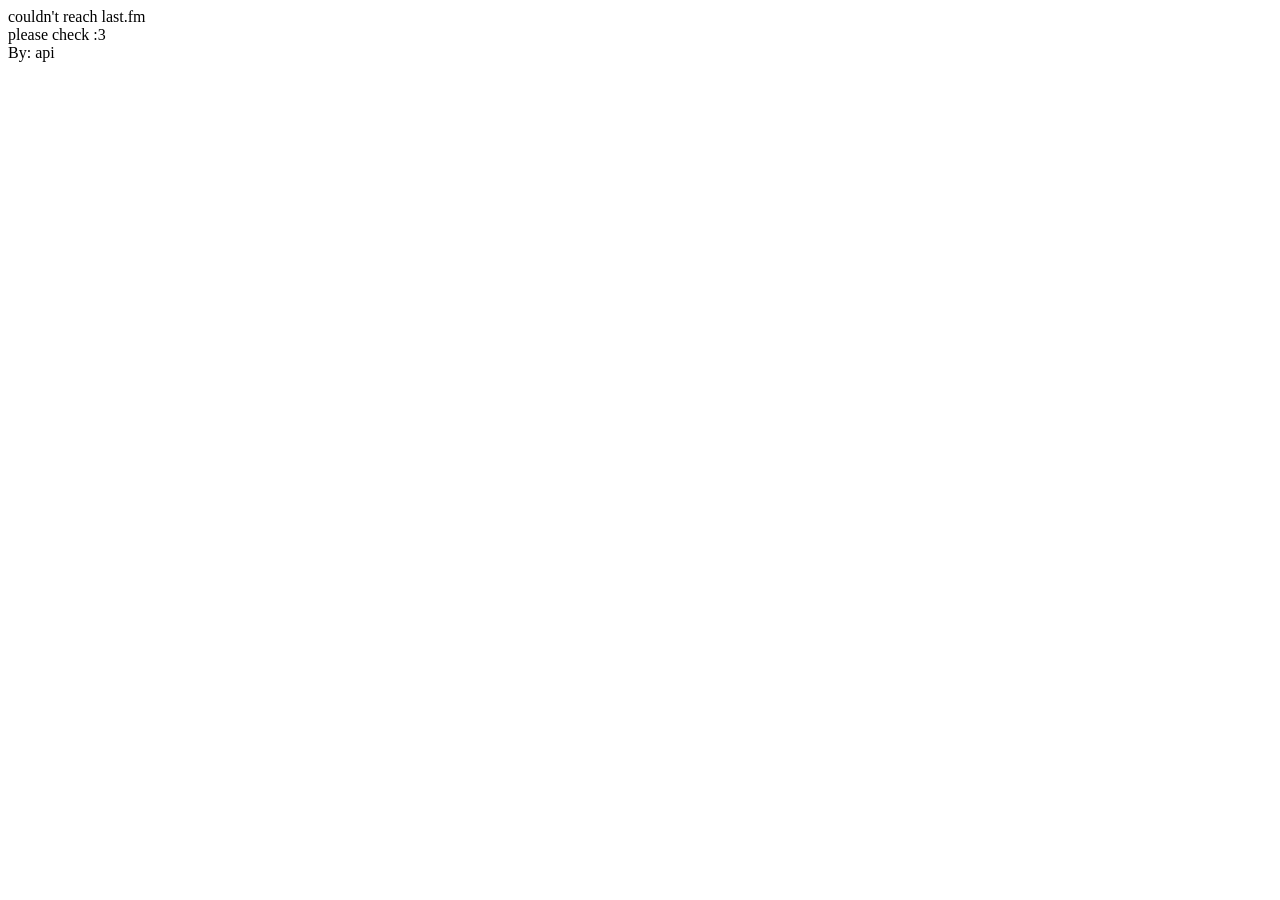
==== index.html @ bfdd00dd "small fix" ====
<!DOCTYPE html>
<html lang="en">
<head>
    <meta charset="UTF-8">
    <meta name="viewport" content="width=device-width, initial-scale=1.0">
    <title>now-playing</title>
    <link rel="stylesheet" href="style.css">
</head>
<body>
    <div id="status">connecting to da cool thingy!</div>
    <div id="track"></div>
    <div>By: <span id="artist">api</span></div>
    <script src="app.js"></script>
</body>
</html>
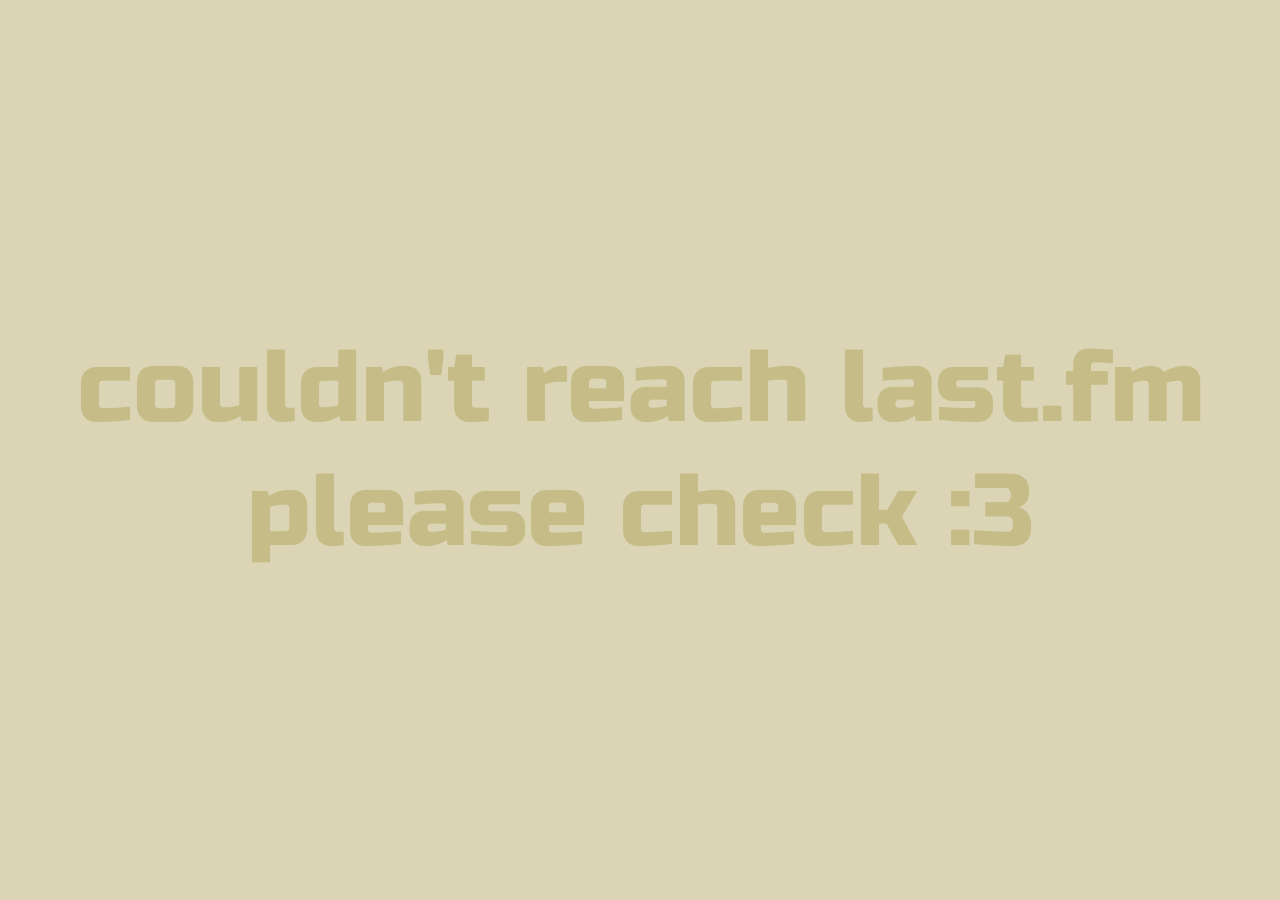
==== commit bd5117af: "AAA update i mean kinda making it look good!" ====
--- a/index.html
+++ b/index.html
@@ -5,11 +5,15 @@
     <meta name="viewport" content="width=device-width, initial-scale=1.0">
     <title>now-playing</title>
     <link rel="stylesheet" href="style.css">
+    <link rel="preconnect" href="https://fonts.googleapis.com">
+    <link rel="preconnect" href="https://fonts.gstatic.com" crossorigin>
+    <link href="https://fonts.googleapis.com/css2?family=Russo+One&display=swap" rel="stylesheet">
 </head>
 <body>
-    <div id="status">connecting to da cool thingy!</div>
-    <div id="track"></div>
-    <div>By: <span id="artist">api</span></div>
+    <div class="screen">
+        <div id="track" class="track">Connectingg to da thing</div>
+    </div>
+
     <script src="app.js"></script>
 </body>
 </html>
--- a/style.css
+++ b/style.css
@@ -0,0 +1,34 @@
+:root {
+    --bg: #DBD5B5;
+    --text: #c5bc87;
+}
+
+body {
+    margin: 0;
+    padding: 0;
+}
+
+.screen {
+    height: 100vh;
+    width: 100vw;
+
+    background-color: var(--bg);
+
+    display: flex;
+    justify-content: center;
+    align-items: center;
+
+    transition: background-color 0.8s ease;
+}
+
+.track {
+    font-size: clamp(2rem, 8vw, 10rem);
+    color: var(--text);
+    font-family: "Russo One", sans-serif;
+    font-weight: 400;
+    font-style: normal;
+
+    text-align: center;
+
+    transition: color 0.8s ease;
+}
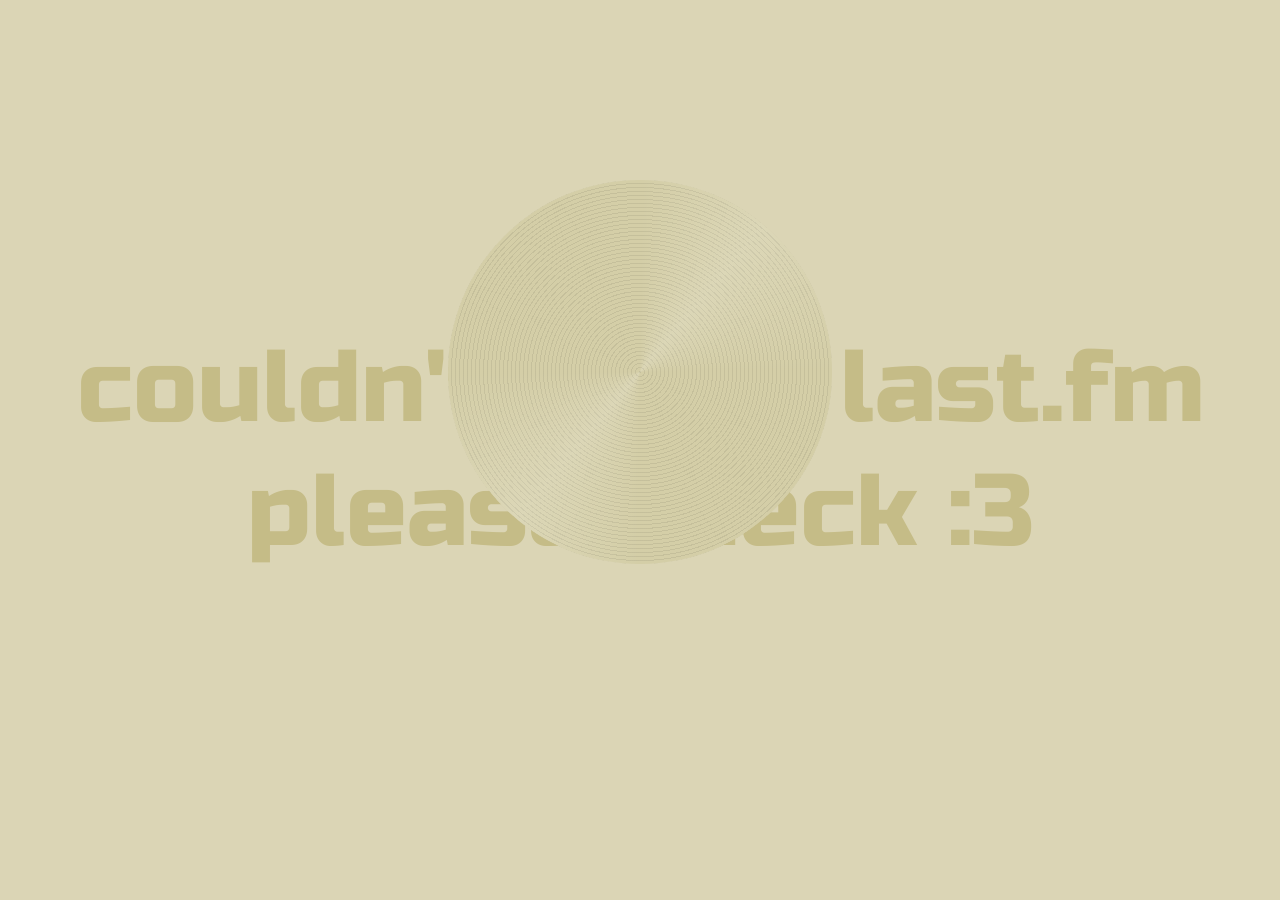
==== commit fc69cd20: "made spining thingy" ====
--- a/index.html
+++ b/index.html
@@ -12,8 +12,12 @@
 <body>
     <div class="screen">
         <div id="track" class="track">Connectingg to da thing</div>
+        <div class="record playing" id="record">
+            <div class="label" id="label"></div>
+        </div>
     </div>
 
+    
     <script src="app.js"></script>
 </body>
 </html>
--- a/style.css
+++ b/style.css
@@ -29,6 +29,42 @@
     font-style: normal;
 
     text-align: center;
+    z-index: 0;
 
     transition: color 0.8s ease;
+}
+
+.record {
+    z-index: 1;
+    position: absolute;
+    left: 35%;
+    top: 20%;
+    width: 30%;
+    aspect-ratio: 1;
+    border-radius: 50%;
+    
+    background: /* Disc type lookkk*/
+        conic-gradient(from 0deg,
+            transparent 0deg, rgba(255,255,255,.18) 40deg, transparent 90deg,
+            transparent 180deg, rgba(255,255,255,.18) 220deg, transparent 270deg),
+
+        repeating-radial-gradient(circle,
+            rgba(0,0,0,.07) 0 1px, transparent 1px 4px),
+            color-mix(in srgb, var(--text) 30%, var(--bg));
+    
+    animation: spin 8s linear infinite;
+    animation-play-state: paused;
+}
+
+.record.playing {
+    animation-play-state: running;
+}
+
+@keyframes spin {
+    from {
+        transform: rotate(0deg);
+    }
+    to {
+        transform: rotate(360deg);
+    }
 }
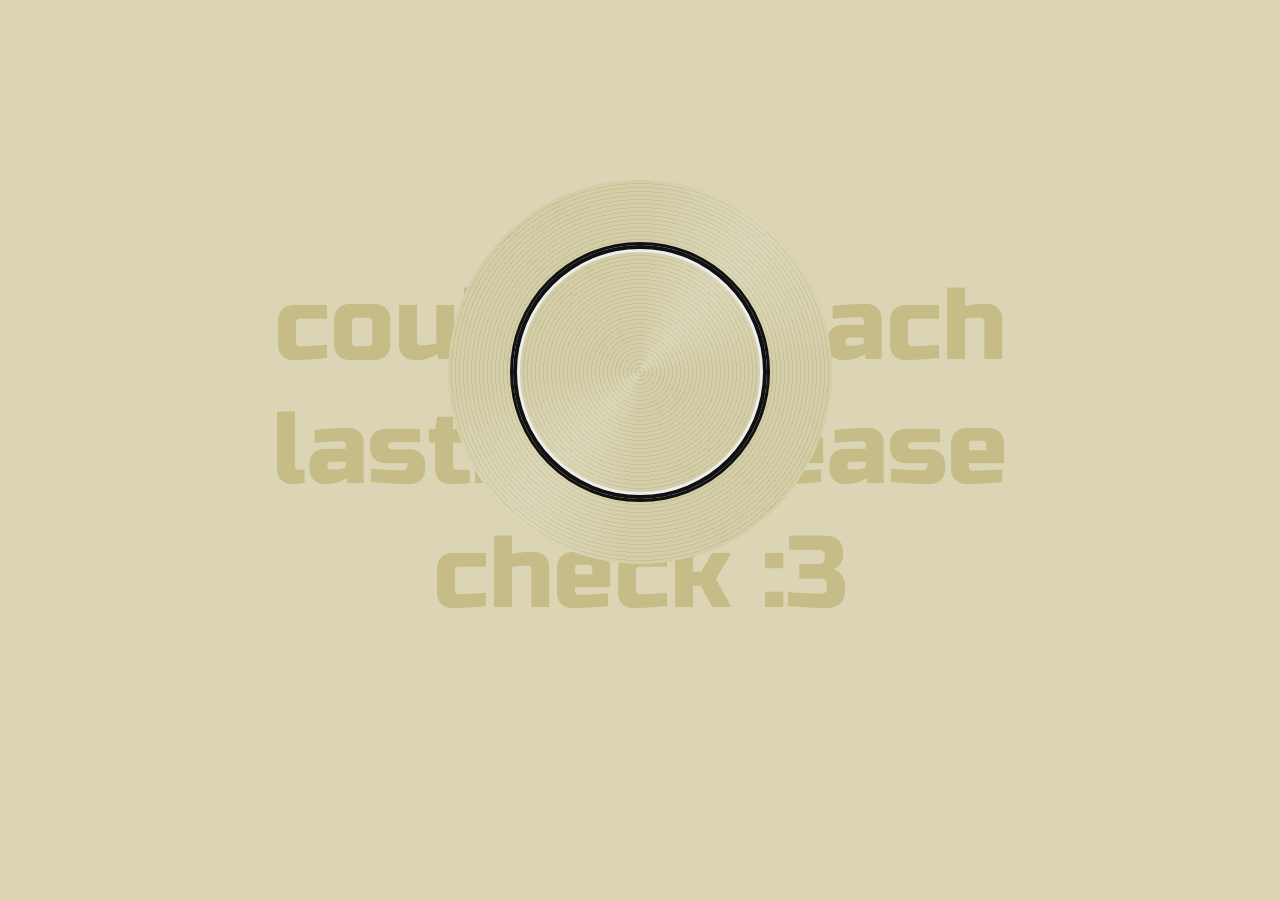
==== commit 05ef515e: "ermmm working!!" ====
--- a/index.html
+++ b/index.html
@@ -12,7 +12,7 @@
 <body>
     <div class="screen">
         <div id="track" class="track">Connectingg to da thing</div>
-        <div class="record playing" id="record">
+        <div class="record" id="record">
             <div class="label" id="label"></div>
         </div>
     </div>
--- a/style.css
+++ b/style.css
@@ -30,6 +30,7 @@
 
     text-align: center;
     z-index: 0;
+    width: 70vw;
 
     transition: color 0.8s ease;
 }
@@ -51,9 +52,28 @@
         repeating-radial-gradient(circle,
             rgba(0,0,0,.07) 0 1px, transparent 1px 4px),
             color-mix(in srgb, var(--text) 30%, var(--bg));
+
+    display: flex;
+    justify-content: center;
+    align-items: center;
     
     animation: spin 8s linear infinite;
     animation-play-state: paused;
+}
+
+.record .label {
+    width: 66%;
+    height: 66%;
+    border-radius: 50%;
+    border: 3px solid #111;
+
+    background-size: cover;
+    background-position: center;
+    background-repeat: no-repeat;
+
+    box-shadow: inset 0 0 0 4px #111, inset 0 0 0 7px #eee;
+
+    transition: background-image 0.5 ease;
 }
 
 .record.playing {
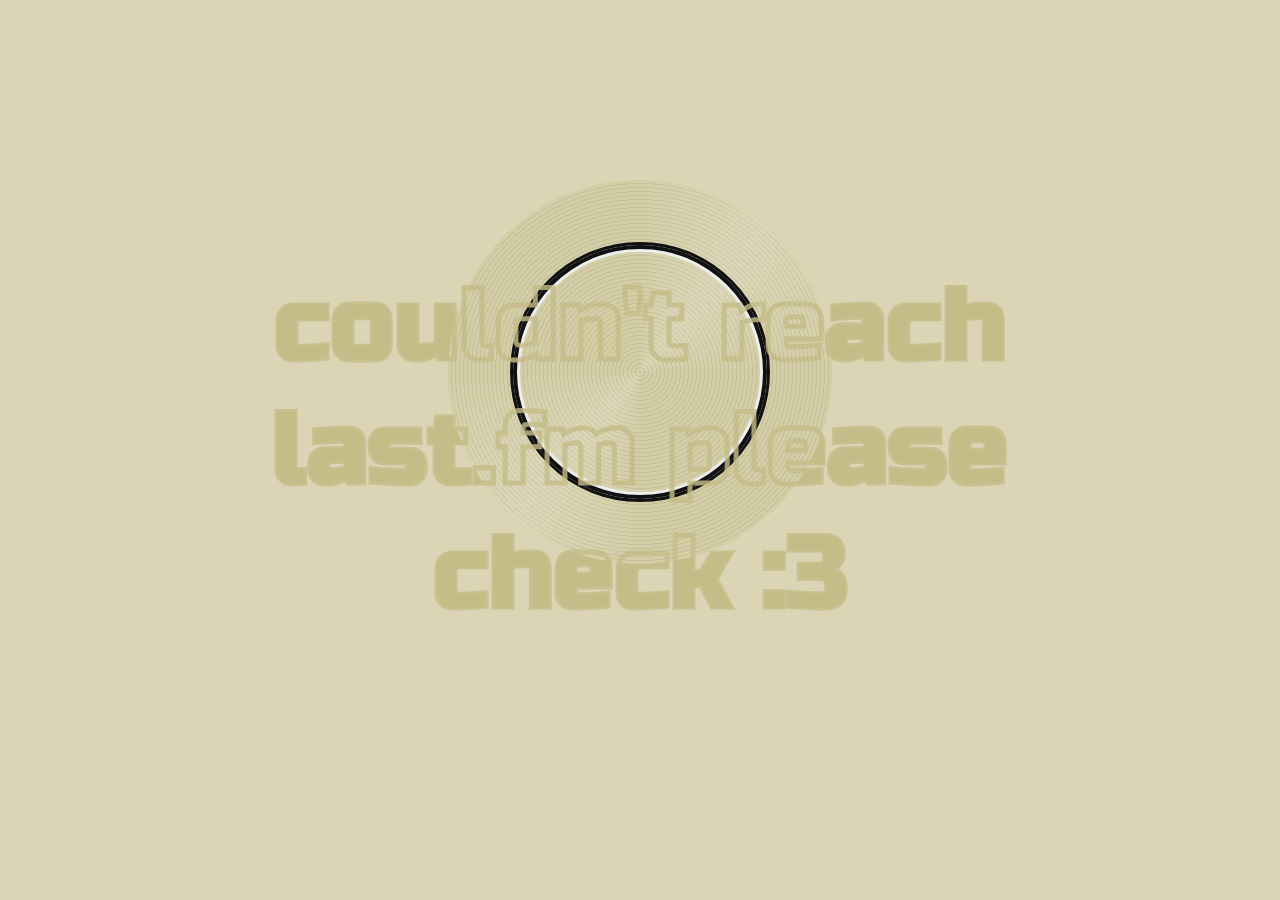
==== commit e9c3d76c: "made text little more redable" ====
--- a/index.html
+++ b/index.html
@@ -11,10 +11,11 @@
 </head>
 <body>
     <div class="screen">
-        <div id="track" class="track">Connectingg to da thing</div>
+        <div id="track-back" class="track track-back">Connectingg to da thing</div>
         <div class="record" id="record">
             <div class="label" id="label"></div>
         </div>
+        <div id="track-front" class="track track-front">Connectingg to da thing</div>
     </div>
 
     
--- a/style.css
+++ b/style.css
@@ -17,13 +17,14 @@
     display: flex;
     justify-content: center;
     align-items: center;
+    position: relative;
 
     transition: background-color 0.8s ease;
 }
 
 .track {
+    position: absolute;
     font-size: clamp(2rem, 8vw, 10rem);
-    color: var(--text);
     font-family: "Russo One", sans-serif;
     font-weight: 400;
     font-style: normal;
@@ -31,8 +32,20 @@
     text-align: center;
     z-index: 0;
     width: 70vw;
+}
 
+.track-back {
+    z-index: 0;
+    color: var(--text);
     transition: color 0.8s ease;
+}
+
+.track-front {
+    z-index: 2;
+    color: transparent;
+    -webkit-text-stroke: 5px var(--text);
+    opacity: 0.8;
+    transition: -webkit-text-stroke 0.8s ease;
 }
 
 .record {
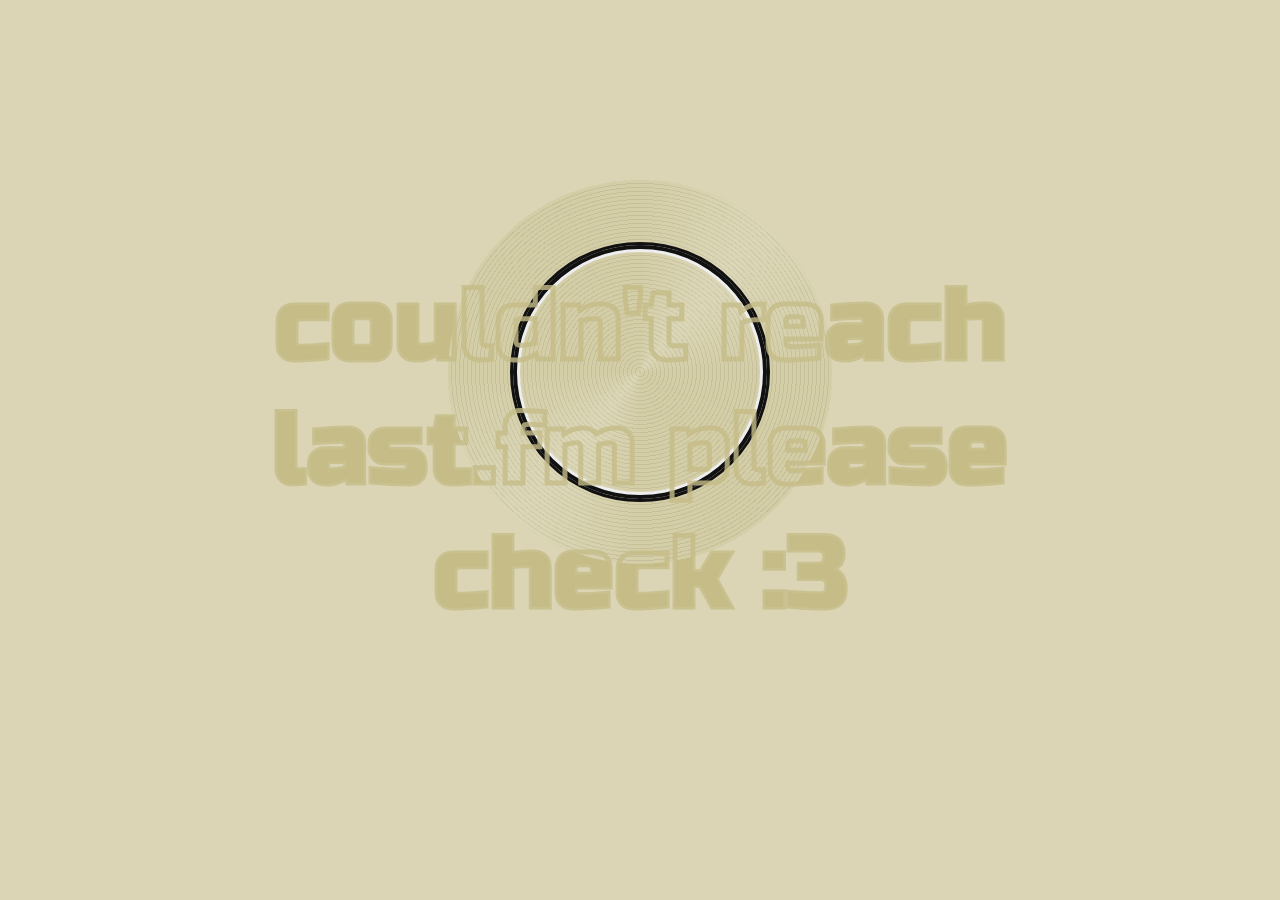
==== commit 9eeb0af0: "ummm rotating disc" ====
--- a/index.html
+++ b/index.html
@@ -12,8 +12,10 @@
 <body>
     <div class="screen">
         <div id="track-back" class="track track-back">Connectingg to da thing</div>
-        <div class="record" id="record">
-            <div class="label" id="label"></div>
+        <div class="record-wrapper" id="record-wrapper">
+            <div class="record" id="record">
+                <div class="label" id="label"></div>
+            </div>
         </div>
         <div id="track-front" class="track track-front">Connectingg to da thing</div>
     </div>
--- a/style.css
+++ b/style.css
@@ -11,6 +11,7 @@
 .screen {
     height: 100vh;
     width: 100vw;
+    overflow: hidden;
 
     background-color: var(--bg);
 
@@ -20,6 +21,8 @@
     position: relative;
 
     transition: background-color 0.8s ease;
+
+    perspective: 1000px;
 }
 
 .track {
@@ -41,20 +44,30 @@
 }
 
 .track-front {
-    z-index: 2;
+    z-index: 3;
     color: transparent;
     -webkit-text-stroke: 5px var(--text);
     opacity: 0.8;
-    transition: -webkit-text-stroke 0.8s ease;
+    transition: -webkit-text-stroke-color 0.8s ease;
 }
 
-.record {
-    z-index: 1;
+.record-wrapper {
+    z-index: 2;
     position: absolute;
     left: 35%;
     top: 20%;
     width: 30%;
     aspect-ratio: 1;
+    transform-style: preserve-3d;
+}
+
+.record-wrapper.wobble {
+    animation: disc-wobble 0.9s cubic-bezier(0.25, 1, 0.5, 1);
+}
+
+.record {
+    height: 100%;
+    width: 100%;
     border-radius: 50%;
     
     background: /* Disc type lookkk*/
@@ -74,6 +87,10 @@
     animation-play-state: paused;
 }
 
+.record-wrapper.wobble {
+    animation: disc-wobble 1.5s ease-in-out;
+}
+
 .record .label {
     width: 66%;
     height: 66%;
@@ -86,7 +103,7 @@
 
     box-shadow: inset 0 0 0 4px #111, inset 0 0 0 7px #eee;
 
-    transition: background-image 0.5 ease;
+    transition: background-image 0.5s ease;
 }
 
 .record.playing {
@@ -100,4 +117,19 @@
     to {
         transform: rotate(360deg);
     }
+}
+
+@keyframes disc-wobble {
+    0% {
+        transform: rotate3d(0, 1, 0, 0deg);
+    }
+    80% {
+        transform: rotate3d(0, 1, 0, 800deg);
+    }
+    90% {
+        transform: rotate3d(0, 1, 0, 680deg);
+    }
+    100% {
+        transform: rotate3d(0, 1, 0, 720deg);
+    }
 }
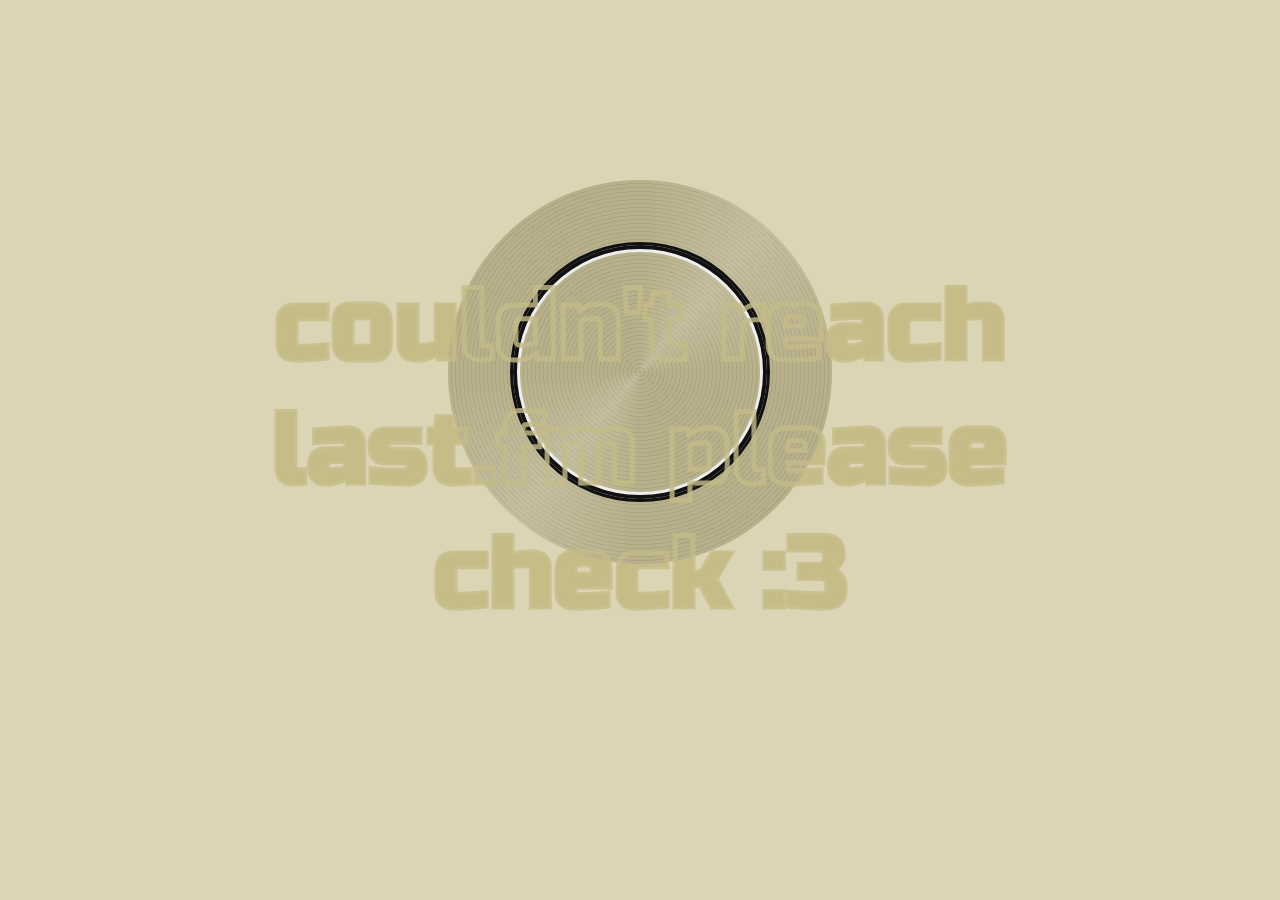
==== commit 806c38a7: "made a detail screen which opens when we click at the record" ====
--- a/index.html
+++ b/index.html
@@ -12,7 +12,9 @@
 <body>
     <div class="screen">
         <div id="track-back" class="track track-back">Connectingg to da thing</div>
+        <div id="artist-text" class="artist-text hidden"></div>
         <div class="record-wrapper" id="record-wrapper">
+            <div id="sleeve" class="sleeve"></div>
             <div class="record" id="record">
                 <div class="label" id="label"></div>
             </div>
--- a/style.css
+++ b/style.css
@@ -1,6 +1,7 @@
 :root {
     --bg: #DBD5B5;
     --text: #c5bc87;
+    --disc: #b8b08a;
 }
 
 body {
@@ -20,9 +21,17 @@
     align-items: center;
     position: relative;
 
-    transition: background-color 0.8s ease;
+    transition: background-color 1.2s cubic-bezier(0.16, 1, 0.3, 1);
 
     perspective: 1000px;
+}
+
+.screen.active {
+    background-color: color-mix(in srgb, var(--bg) 25%, #0e0e0e);
+}
+
+.screen.active .record-wrapper {
+    transform: translateX(25%);
 }
 
 .track {
@@ -35,34 +44,52 @@
     text-align: center;
     z-index: 0;
     width: 70vw;
+    transition: opacity 0.3s;
 }
 
 .track-back {
     z-index: 0;
     color: var(--text);
-    transition: color 0.8s ease;
+    transition: transform 0.8s cubic-bezier(0.16, 1, 0.3, 1), color 1.2s cubic-bezier(0.16, 1, 0.3, 1);
+}
+
+.screen.active .track-back {
+    transform: translateX(-20vw) translateY(-6vh);
+    color: #ffffff;
+}
+
+.screen.active .track-front {
+    transform: translateX(-20vw) translateY(-6vh);
+    -webkit-text-stroke-color: #ffffff;
 }
 
 .track-front {
-    z-index: 3;
+    z-index: 4;
     color: transparent;
     -webkit-text-stroke: 5px var(--text);
     opacity: 0.8;
-    transition: -webkit-text-stroke-color 0.8s ease;
+    transition: transform 0.8s cubic-bezier(0.16, 1, 0.3, 1), -webkit-text-stroke-color 1.2s cubic-bezier(0.16, 1, 0.3, 1);
+    pointer-events: none;
+}
+
+.track.hidden {
+    opacity: 0 !important;
 }
 
 .record-wrapper {
-    z-index: 2;
+    z-index: 3;
     position: absolute;
     left: 35%;
     top: 20%;
     width: 30%;
     aspect-ratio: 1;
     transform-style: preserve-3d;
-}
-
-.record-wrapper.wobble {
-    animation: disc-wobble 0.9s cubic-bezier(0.25, 1, 0.5, 1);
+
+    transition: transform 0.8s cubic-bezier(0.16, 1, 0.3, 1);
+}
+
+.record.wobble {
+    animation: disc-wobble 2s cubic-bezier(1,.51,.65,.88);
 }
 
 .record {
@@ -77,7 +104,7 @@
 
         repeating-radial-gradient(circle,
             rgba(0,0,0,.07) 0 1px, transparent 1px 4px),
-            color-mix(in srgb, var(--text) 30%, var(--bg));
+            var(--disc);
 
     display: flex;
     justify-content: center;
@@ -85,10 +112,10 @@
     
     animation: spin 8s linear infinite;
     animation-play-state: paused;
-}
-
-.record-wrapper.wobble {
-    animation: disc-wobble 1.5s ease-in-out;
+
+    transition: background-color 1.2s cubic-bezier(0.16, 1, 0.3, 1);
+
+    cursor: pointer;
 }
 
 .record .label {
@@ -102,12 +129,56 @@
     background-repeat: no-repeat;
 
     box-shadow: inset 0 0 0 4px #111, inset 0 0 0 7px #eee;
-
-    transition: background-image 0.5s ease;
 }
 
 .record.playing {
     animation-play-state: running;
+}
+
+.sleeve {
+    position: absolute;
+    left: 0;
+    top: 0;
+    width: 100%;
+    height: 100%;
+
+    background-size: cover;
+    background-position: center;
+
+    border-radius: 8px;
+    z-index: 4;
+    box-shadow: 10px 15px 35px rgba(0, 0, 0, 0.6);
+
+    transform: translateX(-120vw);
+    opacity: 0;
+
+    transition: transform 0.8s cubic-bezier(0.16, 1, 0.3, 1), opacity 0.4s ease;
+}
+
+.screen.active .sleeve {
+    transform: translateX(-25%);
+    opacity: 1;
+}
+
+.artist-text {
+    position: absolute;
+    z-index: 5;
+
+    font-family: "Russo One", sans-serif;
+    font-size: clamp(1.5rem, 4vw, 5rem);
+    color: var(--text);
+
+    text-transform: uppercase;
+    transform: translateX(-20vw) translateY(8vh);
+    opacity: 1;
+    transition: transform 0.8s cubic-bezier(0.16, 1, 0.3, 1), opacity 0.5s ease;
+
+    pointer-events: none;
+}
+
+.artist-text.hidden {
+    transform: translateX(-100vw) translateY(8vh);
+    opacity: 0;
 }
 
 @keyframes spin {
@@ -123,11 +194,8 @@
     0% {
         transform: rotate3d(0, 1, 0, 0deg);
     }
-    80% {
-        transform: rotate3d(0, 1, 0, 800deg);
-    }
     90% {
-        transform: rotate3d(0, 1, 0, 680deg);
+        transform: rotate3d(0, 1, 0, 740deg);
     }
     100% {
         transform: rotate3d(0, 1, 0, 720deg);
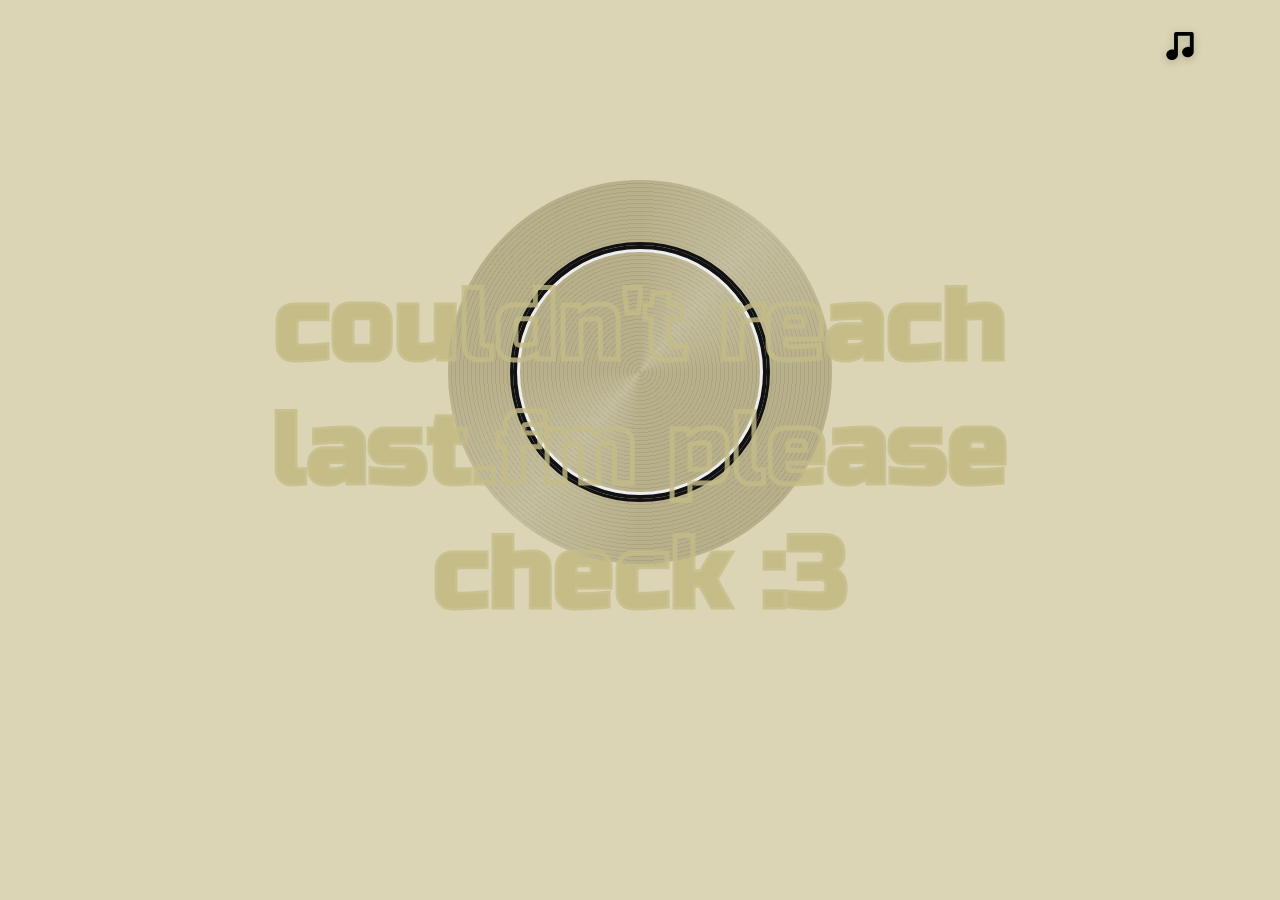
==== commit fa89bfd5: "on way to make demo for when im not playing but user wants to see how the site looks" ====
--- a/index.html
+++ b/index.html
@@ -11,6 +11,10 @@
 </head>
 <body>
     <div class="screen">
+        <button class="demo" id="demo" aria-label="Demo Mode">
+            <img src="music.svg" alt="Music Icon" class="music-icon" />
+            <span id="demo-tooltip" class="demo-tooltip">demo</span>
+        </button>
         <div id="track-back" class="track track-back">Connectingg to da thing</div>
         <div id="artist-text" class="artist-text hidden"></div>
         <div class="record-wrapper" id="record-wrapper">
--- a/style.css
+++ b/style.css
@@ -181,6 +181,55 @@
     opacity: 0;
 }
 
+.demo {
+    position: absolute;
+    top: 24px;
+    right: 24px;
+
+    z-index: 20;
+    background: transparent;
+
+    border: none;
+    cursor: pointer;
+
+    display: flex;
+    align-items: center;
+    gap: 8px;
+    padding: 8px;
+    outline: none;
+}
+
+.music-icon {
+    width: 28px;
+    height: 28px;
+    filter: drop-shadow(0 2px 4px rgba(0,0,0,0.2));
+    transition: transform 0.3s cubic-bezier(0.175, 0.885, 0.32, 1.275);
+}
+
+.demo:hover .music-icon {
+    transform: scale(1.15) rotate(-10deg);
+}
+
+.demo-tooltip {
+    font-family: "Russo One", sans-serif;
+    font-size: 0.85rem;
+    color: var(--text);
+
+    text-transform: uppercase;
+    letter-spacing: 1px;
+    opacity: 0;
+    transform: translateX(-6px);
+
+    transition: opacity 0.3s ease, transform 0.3s ease, color 1.2s ease;
+
+    pointer-events: none;
+}
+
+.demo:hover .demo-tooltip {
+    opacity: 1;
+    transform: translateX(0);
+}
+
 @keyframes spin {
     from {
         transform: rotate(0deg);
